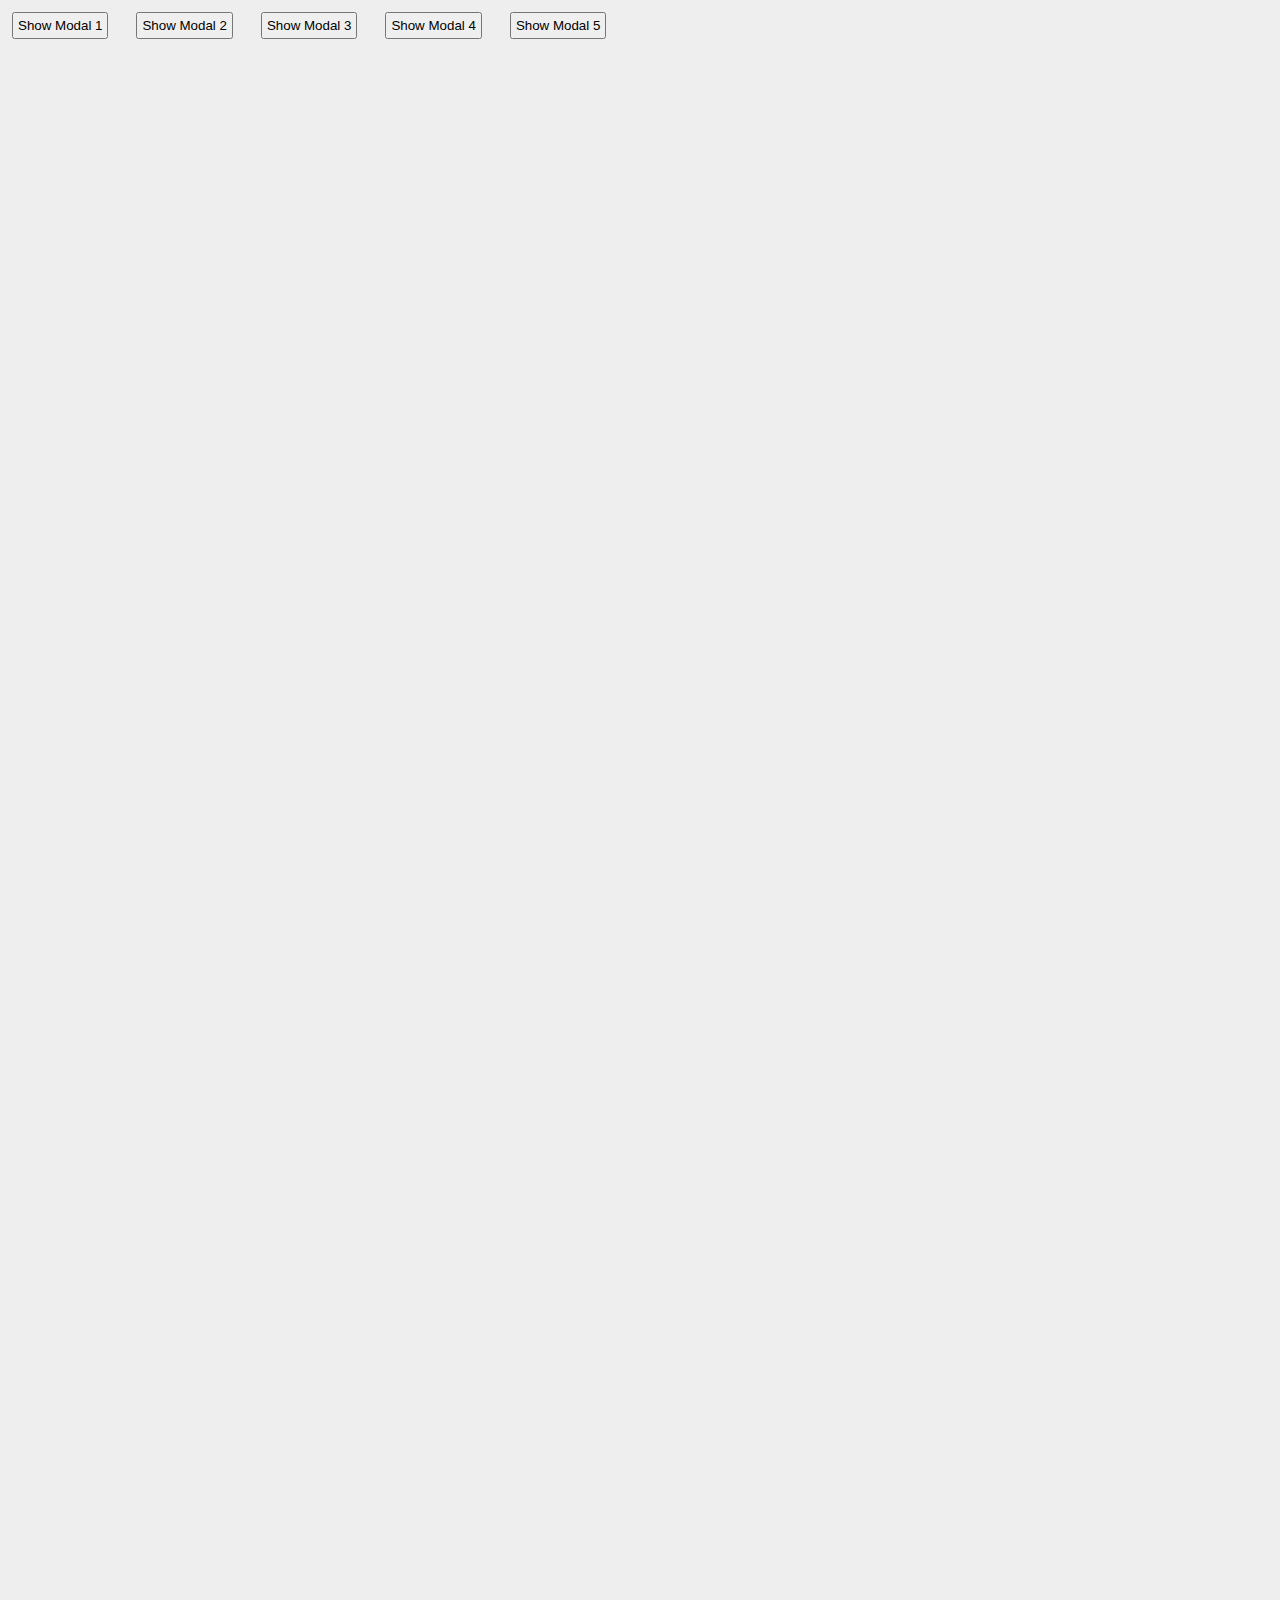
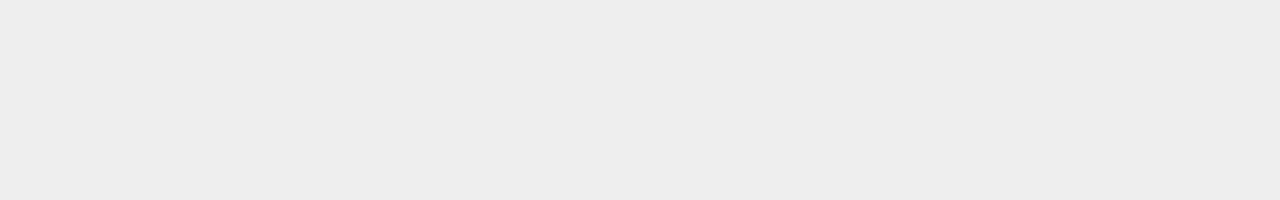
==== index.html @ 693b69fb "init" ====
<!DOCTYPE html>
<html lang="en">
<head>
    <meta charset="UTF-8">
    <meta http-equiv="X-UA-Compatible" content="IE=edge">
    <meta name="viewport" content="width=device-width, initial-scale=1.0">
    <title>Modal Example</title>
    <link rel="stylesheet" href="style.css">
</head>
<body>
    <button data-modal-target="modal1">Show Modal 1</button>
    <button data-modal-target="modal2">Show Modal 2</button>
    <button data-modal-target="modal3">Show Modal 3</button>
    <button data-modal-target="modal4">Show Modal 4</button>
    <button data-modal-target="modal5">Show Modal 5</button>

    
    
    <div class="modal" id="modal1">
      <div class="modal-content">
        <span class="modal-close">&times;</span>
        <h1>Modal Title 1</h1>
        <p>Lorem ipsum dolor sit amet consectetur adipisicing elit. Aliquam, quod. Laborum aliquam suscipit itaque corporis.</p>
        <p>Soluta ipsum inventore aspernatur nostrum qui laudantium necessitatibus cupiditate reprehenderit possimus vitae eveniet aperiam, ex, laborum deleniti modi nesciunt iure voluptas! Enim omnis maxime temporibus?</p>
        <p>Excepturi aperiam quam ducimus cum reiciendis possimus, deserunt mollitia ea similique nisi eveniet repellat impedit.</p>
      </div>
    </div>
    <div class="modal" id="modal2">
      <div class="modal-content">
        <span class="modal-close">&times;</span>
        <h1>Modal Title 2</h1>
        <p>Lorem, ipsum dolor sit amet consectetur adipisicing elit. Dignissimos, aspernatur mollitia qui veniam autem molestias commodi odit enim magnam assumenda suscipit, veritatis modi quibusdam a odio facilis voluptas praesentium perferendis dolores eveniet minima incidunt quam vel explicabo? Nemo, fugit voluptatem!</p>
        <p>Lorem ipsum dolor, sit amet consectetur adipisicing elit. In, voluptates quos. Voluptates, necessitatibus impedit voluptatibus et exercitationem quibusdam magni ullam maxime. Praesentium eveniet repudiandae nemo mollitia est dicta a voluptates voluptatem, repellat quo perferendis expedita autem delectus tempora facilis adipisci sunt voluptate harum veniam modi? Nostrum, molestias? Quos doloribus assumenda magni molestiae illum tempora, voluptatum optio aperiam vitae voluptates quis.</p>
        <p>Lorem ipsum dolor sit amet consectetur adipisicing elit. Molestias, in veritatis debitis harum ipsum doloremque asperiores aspernatur temporibus ab ipsam velit quisquam consequuntur repellendus ducimus error maiores obcaecati deleniti quaerat culpa, dolorum assumenda voluptate nihil cumque magnam? Rem iste eveniet, voluptatem numquam nostrum est cum!</p>
      </div>
    </div>
    <div class="modal" id="modal3">
      <div class="modal-content">
        <span class="modal-close">&times;</span>
        <h1>Modal Title 3</h1>
        <p>Lorem ipsum dolor sit amet consectetur adipisicing elit. Aliquam, quod. Laborum aliquam suscipit itaque corporis.</p>
        <p>Soluta ipsum inventore aspernatur nostrum qui laudantium necessitatibus cupiditate reprehenderit possimus vitae eveniet aperiam, ex, laborum deleniti modi nesciunt iure voluptas! Enim omnis maxime temporibus?</p>
        <p>Excepturi aperiam quam ducimus cum reiciendis possimus, deserunt mollitia ea similique nisi eveniet repellat impedit.</p>
      </div>
    </div>
    <div class="modal" id="modal4">
      <div class="modal-content">
        <span class="modal-close">&times;</span>
        <div class="modal-header">
          <h1>Modal Header</h1>
        </div>
        <div class="modal-body">
          <p>Lorem ipsum dolor sit amet consectetur, adipisicing elit. Fugit sapiente molestias eligendi perferendis quidem sed!</p>
          <p>Lorem ipsum dolor sit amet, consectetur adipisicing elit. Adipisci delectus eligendi et, nostrum voluptate accusantium, accusamus expedita voluptatum, officiis hic optio nam repudiandae aut cumque?</p>
          <p>Lorem ipsum dolor sit amet consectetur adipisicing elit. Necessitatibus eius esse, provident temporibus ex minus.</p>
        </div>
        <div class="modal-footer">
          <h2>Modal Footer</h3>      
        </div>
      </div>
    </div>  
    <div class="modal" id="modal5">
      <div class="modal-content">
        <span class="modal-close">&times;</span>
        <img src="https://images.unsplash.com/photo-1521651201144-634f700b36ef?ixlib=rb-1.2.1&ixid=eyJhcHBfaWQiOjEyMDd9&auto=format&fit=crop&w=1950&q=80" alt="elephants">
      </div>
    </div>
<script src="app.js"></script>
</body>
</html>
---- style.css ----
@import url('https://fonts.googleapis.com/css?family=Montserrat');

* {
  margin: 0;
  padding: 0;
  box-sizing: border-box;
}
body {
  font-family: 'Montserrat', sans-serif;
  background-color: #eee;
  color: #111;
  height: 200vh;
}
button {
  margin: 0.75rem;
  padding: 0.25rem;
  cursor: pointer;
}

/* Modals */
.modal {
  position: fixed;
  left: 0;
  top: 0;
  width: 100%;
  height: 100%;
  display: none;
  justify-content: center;
  align-items: flex-start;
  z-index: 1000;
  overflow: auto;
  background-color: rgba(0,0,0,0.7);
}
.modal.modal-show {
  animation: fadeIn 0.1s ease-in-out forwards;
}
.modal.modal-hide {
  animation: fadeOut 0.1s ease-in-out 0.1s forwards;
}
.modal-content {
  position: relative;
  background-color: #fff;
  margin: 2rem;
  padding: 2rem;
  border-radius: 0.25rem;
  width: 50%;
  max-height: 75%;
  overflow: auto;
  box-shadow: 0 4px 20px rgba(0,0,0,0.4);
}
.modal.modal-show .modal-content {
  animation: fadeInDown 0.3s ease-in-out forwards;
}
.modal.modal-hide .modal-content {
  animation: fadeOutUp 0.2s ease-in-out forwards;
}
.modal-content h1 {
  text-align: center;
  margin-bottom: 2rem;
}
.modal-content p {
  margin: 1rem 0;
  line-height: 1.5rem;
}
.modal-close {
  position: absolute;
  top: 0;
  right: 0;
  font-size: 1.75rem;
  font-weight: bold;
  padding: 0 0.75rem;
  color: rgba(0,0,0,0.2);
  cursor: pointer;
  user-select: none;
}
.modal-close:hover, .modal-close:focus {
  color: rgba(0,0,0,0.5);
}

.modal:nth-of-type(2) {
  justify-content: initial;
  align-items: initial;
  background-color: transparent;
}
.modal:nth-of-type(2) .modal-content {
  margin: 0;
  padding: 2rem 5rem;
  border-radius: 0;
  box-shadow: initial;
  width: 100%;
  height: 100%;
  max-height: 100%;
  text-align: justify;
}
.modal:nth-of-type(2) .modal-close {
  font-size: 3rem;
  padding: 0;
  width: 3rem;
  height: 3rem;
  display: flex;
  justify-content: center;
  align-items: center;
}
.modal:nth-of-type(2).modal-show {
  animation: none;
}
.modal:nth-of-type(2).modal-hide {
  animation: none;
}
.modal:nth-of-type(2).modal-show .modal-content {
  animation: zoomIn 0.3s ease-in-out forwards; 
}
.modal:nth-of-type(2).modal-hide .modal-content {
  animation: zoomOut 0.2s ease-in-out forwards;
}

.modal:nth-of-type(3) {
  justify-content: flex-end;
  align-items: flex-start;
  background-color: transparent;
  overflow: hidden;
}
.modal:nth-of-type(3).modal-show {
  animation: none;
}
.modal:nth-of-type(3).modal-hide {
  animation: none;
}
.modal:nth-of-type(3).modal-show .modal-content {
  animation: fadeInLeft 0.3s cubic-bezier(0.175, 0.885, 0.32, 1.275) forwards; 
}
.modal:nth-of-type(3).modal-hide .modal-content {
  animation: fadeOutRight 0.2s ease-in-out forwards;
}

.modal:nth-of-type(4) .modal-content {
  padding: 0;
}
.modal:nth-of-type(4) .modal-header, .modal:nth-of-type(4) .modal-footer  {
  background-color: steelblue;
  padding: 1rem;
  color: #fff;
  text-align: center;
}
.modal:nth-of-type(4) .modal-header h1 {
  margin: 0;
}
.modal:nth-of-type(4) .modal-body {
  padding: 1.25rem;
}
.modal:nth-of-type(4) .modal-close {
  color: rgba(255,255,255,0.5);
}
.modal:nth-of-type(4) .modal-close:hover, .modal:nth-of-type(4) .modal-close:focus {
  color: rgba(255,255,255,0.75);
}

.modal:nth-of-type(5) {
  justify-content: center;
  align-items: center;
}
.modal:nth-of-type(5) .modal-content {
  padding: 0;
  height: 80%;
  max-height: 80%;
  width: auto;
  max-width: 80%;
  overflow: visible;
  border: 3px solid #fff;
}
.modal:nth-of-type(5) .modal-content img {
  display: block;
  width: 100%;
  height: 100%;
  object-fit: cover;  
}
.modal:nth-of-type(5) .modal-close {
  display: flex;
  align-items: center;
  justify-content: center;
  padding: 0;
  width: 3rem;
  height: 3rem;
  font-size: 3rem;
  top: -1.5rem;
  right: -1.5rem;
  border-radius: 50%;
  color: #111;
  background-color: #fff;
  box-shadow: 0 4px 8px 0 rgba(0,0,0,0.2), 0 6px 20px 0 rgba(0,0,0,0.2);
}
.modal:nth-of-type(5) .modal-close:hover, .modal:nth-of-type(5) .modal-close:focus {
  color: #111; /* color: rgba(255,0,0,0.5); */
}
.modal:nth-of-type(5).modal-show .modal-content {
  animation: zoomIn 0.3s ease-in-out forwards;
}
.modal:nth-of-type(5).modal-hide .modal-content {
  animation: zoomOut 0.2s ease-in-out forwards;
}

/* Animations */
@keyframes fadeIn {
  0% {
    opacity: 0;
  }
  100% {
    opacity: 1;
  }
}
@keyframes fadeOut {
  0% {
    opacity: 1;
  }
  100% {
    opacity: 0;
  }
}
@keyframes fadeInDown {
  0% {
    opacity: 0;
    transform: translateY(-3rem);
  }
  100% {
    opacity: 1;
    transform: translateY(0); 
  }
}
@keyframes fadeOutUp {
  0% { 
    opacity: 1;
    transform: translateY(0);
  }
  100% {
    opacity: 0;
    transform: translateY(-3rem);
  }
}
@keyframes zoomIn {
  0% {
    opacity: 0;
    transform: scale(0.3);
  }
  100% {
    opacity: 1;
    transform: scale(1);
  }
}
@keyframes zoomOut {
  0% {
    opacity: 1;
    transform: scale(1);
  }
  100% {
    opacity: 0;
    transform: scale(0.3);
  }
}
@keyframes fadeInLeft {
  0% {
    opacity: 0;
    transform: translateX(100%);
  }
  100% {
    opacity: 1;
    transform: translateY(0); 
  }
}
@keyframes fadeOutRight {
  0% { 
    opacity: 1;
    transform: translateY(0);
  }
  100% {
    opacity: 0;
    transform: translateX(100%);
  }
}

/* Responsiveness */
@media(max-width: 992px) {
  html { font-size: 14px; }
  .modal-content { width: 80%; }
}
@media(max-width:767px) {
  html { font-size: 12px; }
  .modal-content { padding: 2rem 1rem 1rem 1rem; width: 90%; }
  .modal-content h1 { margin-bottom: 1.5rem; }
  .modal:nth-of-type(2) .modal-content { padding: 2rem 3rem; }
  .modal:nth-of-type(3) { justify-content: center; }
  .modal:nth-of-type(3) .modal-content { width: 80%; }
  .modal:nth-of-type(5) .modal-content { max-width: 85%; }
}
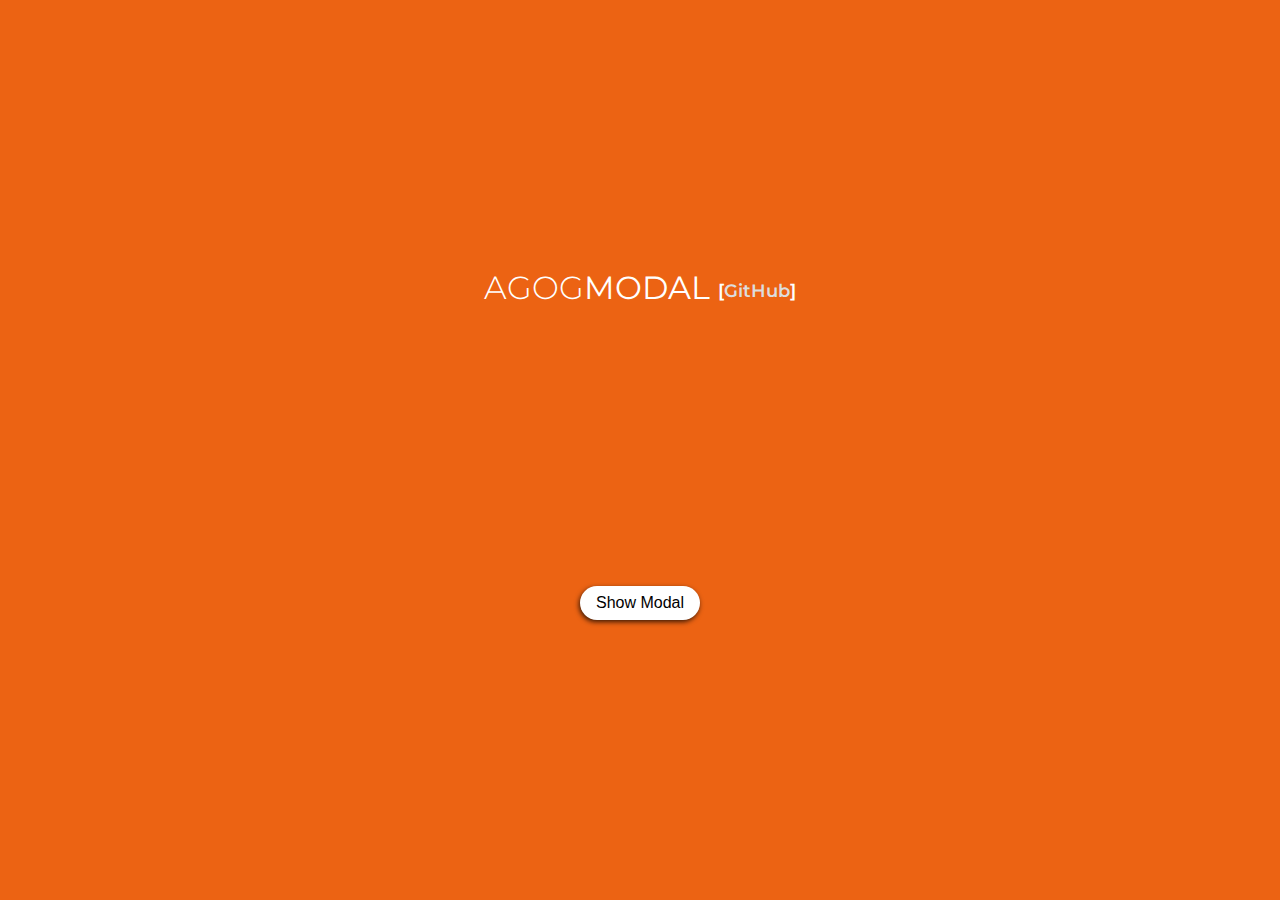
==== commit d9ba4d14: "readme file" ====
--- a/index.html
+++ b/index.html
@@ -4,67 +4,26 @@
     <meta charset="UTF-8">
     <meta http-equiv="X-UA-Compatible" content="IE=edge">
     <meta name="viewport" content="width=device-width, initial-scale=1.0">
-    <title>Modal Example</title>
+    <title>AgogModal</title>
+    <link rel="stylesheet" href="agogModal.css">
     <link rel="stylesheet" href="style.css">
+    <script src="agogModal.js"></script>
 </head>
 <body>
-    <button data-modal-target="modal1">Show Modal 1</button>
-    <button data-modal-target="modal2">Show Modal 2</button>
-    <button data-modal-target="modal3">Show Modal 3</button>
-    <button data-modal-target="modal4">Show Modal 4</button>
-    <button data-modal-target="modal5">Show Modal 5</button>
-
-    
+  <h1>AGOG<strong>MODAL</strong> <span>[<a href="https://github.com/adnangog/agog-modal">GitHub</a>]</span></h1>
+    <button data-modal-target="modal1" data-modal-type="1">Show Modal</button>
     
     <div class="modal" id="modal1">
       <div class="modal-content">
         <span class="modal-close">&times;</span>
-        <h1>Modal Title 1</h1>
+        <h1>Title</h1>
         <p>Lorem ipsum dolor sit amet consectetur adipisicing elit. Aliquam, quod. Laborum aliquam suscipit itaque corporis.</p>
         <p>Soluta ipsum inventore aspernatur nostrum qui laudantium necessitatibus cupiditate reprehenderit possimus vitae eveniet aperiam, ex, laborum deleniti modi nesciunt iure voluptas! Enim omnis maxime temporibus?</p>
         <p>Excepturi aperiam quam ducimus cum reiciendis possimus, deserunt mollitia ea similique nisi eveniet repellat impedit.</p>
       </div>
     </div>
-    <div class="modal" id="modal2">
-      <div class="modal-content">
-        <span class="modal-close">&times;</span>
-        <h1>Modal Title 2</h1>
-        <p>Lorem, ipsum dolor sit amet consectetur adipisicing elit. Dignissimos, aspernatur mollitia qui veniam autem molestias commodi odit enim magnam assumenda suscipit, veritatis modi quibusdam a odio facilis voluptas praesentium perferendis dolores eveniet minima incidunt quam vel explicabo? Nemo, fugit voluptatem!</p>
-        <p>Lorem ipsum dolor, sit amet consectetur adipisicing elit. In, voluptates quos. Voluptates, necessitatibus impedit voluptatibus et exercitationem quibusdam magni ullam maxime. Praesentium eveniet repudiandae nemo mollitia est dicta a voluptates voluptatem, repellat quo perferendis expedita autem delectus tempora facilis adipisci sunt voluptate harum veniam modi? Nostrum, molestias? Quos doloribus assumenda magni molestiae illum tempora, voluptatum optio aperiam vitae voluptates quis.</p>
-        <p>Lorem ipsum dolor sit amet consectetur adipisicing elit. Molestias, in veritatis debitis harum ipsum doloremque asperiores aspernatur temporibus ab ipsam velit quisquam consequuntur repellendus ducimus error maiores obcaecati deleniti quaerat culpa, dolorum assumenda voluptate nihil cumque magnam? Rem iste eveniet, voluptatem numquam nostrum est cum!</p>
-      </div>
-    </div>
-    <div class="modal" id="modal3">
-      <div class="modal-content">
-        <span class="modal-close">&times;</span>
-        <h1>Modal Title 3</h1>
-        <p>Lorem ipsum dolor sit amet consectetur adipisicing elit. Aliquam, quod. Laborum aliquam suscipit itaque corporis.</p>
-        <p>Soluta ipsum inventore aspernatur nostrum qui laudantium necessitatibus cupiditate reprehenderit possimus vitae eveniet aperiam, ex, laborum deleniti modi nesciunt iure voluptas! Enim omnis maxime temporibus?</p>
-        <p>Excepturi aperiam quam ducimus cum reiciendis possimus, deserunt mollitia ea similique nisi eveniet repellat impedit.</p>
-      </div>
-    </div>
-    <div class="modal" id="modal4">
-      <div class="modal-content">
-        <span class="modal-close">&times;</span>
-        <div class="modal-header">
-          <h1>Modal Header</h1>
-        </div>
-        <div class="modal-body">
-          <p>Lorem ipsum dolor sit amet consectetur, adipisicing elit. Fugit sapiente molestias eligendi perferendis quidem sed!</p>
-          <p>Lorem ipsum dolor sit amet, consectetur adipisicing elit. Adipisci delectus eligendi et, nostrum voluptate accusantium, accusamus expedita voluptatum, officiis hic optio nam repudiandae aut cumque?</p>
-          <p>Lorem ipsum dolor sit amet consectetur adipisicing elit. Necessitatibus eius esse, provident temporibus ex minus.</p>
-        </div>
-        <div class="modal-footer">
-          <h2>Modal Footer</h3>      
-        </div>
-      </div>
-    </div>  
-    <div class="modal" id="modal5">
-      <div class="modal-content">
-        <span class="modal-close">&times;</span>
-        <img src="https://images.unsplash.com/photo-1521651201144-634f700b36ef?ixlib=rb-1.2.1&ixid=eyJhcHBfaWQiOjEyMDd9&auto=format&fit=crop&w=1950&q=80" alt="elephants">
-      </div>
-    </div>
-<script src="app.js"></script>
+<script>
+  agogModal.init();
+</script>
 </body>
 </html>--- a/agogModal.css
+++ b/agogModal.css
@@ -0,0 +1,283 @@
+
+
+* {
+  margin: 0;
+  padding: 0;
+  box-sizing: border-box;
+}
+
+/* Modals */
+.modal {
+  position: fixed;
+  left: 0;
+  top: 0;
+  width: 100%;
+  height: 100%;
+  display: none;
+  justify-content: center;
+  align-items: flex-start;
+  z-index: 1000;
+  overflow: auto;
+  background-color: rgba(0,0,0,0.7);
+  color: #000;
+}
+.modal.modal-show {
+  animation: fadeIn 0.1s ease-in-out forwards;
+}
+.modal.modal-hide {
+  animation: fadeOut 0.1s ease-in-out 0.1s forwards;
+}
+.modal-content {
+  position: relative;
+  background-color: #fff;
+  margin: 2rem;
+  padding: 2rem;
+  border-radius: 0.25rem;
+  width: 50%;
+  max-height: 75%;
+  overflow: auto;
+  box-shadow: 0 4px 20px rgba(0,0,0,0.4);
+}
+.modal.modal-show .modal-content {
+  animation: fadeInDown 0.3s ease-in-out forwards;
+}
+.modal.modal-hide .modal-content {
+  animation: fadeOutUp 0.2s ease-in-out forwards;
+}
+.modal-content h1 {
+  text-align: center;
+  margin-bottom: 2rem;
+}
+.modal-content p {
+  margin: 1rem 0;
+  line-height: 1.5rem;
+}
+.modal-close {
+  position: absolute;
+  top: 0;
+  right: 0;
+  font-size: 1.75rem;
+  font-weight: bold;
+  padding: 0 0.75rem;
+  color: rgba(0,0,0,0.2);
+  cursor: pointer;
+  user-select: none;
+}
+.modal-close:hover, .modal-close:focus {
+  color: rgba(0,0,0,0.5);
+}
+
+.modal.modal-type-2 {
+  justify-content: initial;
+  align-items: initial;
+  background-color: transparent;
+}
+.modal.modal-type-2 .modal-content {
+  margin: 0;
+  padding: 2rem 5rem;
+  border-radius: 0;
+  box-shadow: initial;
+  width: 100%;
+  height: 100%;
+  max-height: 100%;
+  text-align: justify;
+}
+.modal.modal-type-2 .modal-close {
+  font-size: 3rem;
+  padding: 0;
+  width: 3rem;
+  height: 3rem;
+  display: flex;
+  justify-content: center;
+  align-items: center;
+}
+.modal.modal-type-2.modal-show {
+  animation: none;
+}
+.modal.modal-type-2.modal-hide {
+  animation: none;
+}
+.modal.modal-type-2.modal-show .modal-content {
+  animation: zoomIn 0.3s ease-in-out forwards; 
+}
+.modal.modal-type-2.modal-hide .modal-content {
+  animation: zoomOut 0.2s ease-in-out forwards;
+}
+
+.modal.modal-type-3 {
+  justify-content: flex-end;
+  align-items: flex-start;
+  background-color: transparent;
+  overflow: hidden;
+}
+.modal.modal-type-3.modal-show {
+  animation: none;
+}
+.modal.modal-type-3.modal-hide {
+  animation: none;
+}
+.modal.modal-type-3.modal-show .modal-content {
+  animation: fadeInLeft 0.3s cubic-bezier(0.175, 0.885, 0.32, 1.275) forwards; 
+}
+.modal.modal-type-3.modal-hide .modal-content {
+  animation: fadeOutRight 0.2s ease-in-out forwards;
+}
+
+.modal.modal-type-4 .modal-content {
+  padding: 0;
+}
+.modal.modal-type-4 .modal-header, .modal.modal-type-4 .modal-footer  {
+  background-color: steelblue;
+  padding: 1rem;
+  color: #fff;
+  text-align: center;
+}
+.modal.modal-type-4 .modal-header h1 {
+  margin: 0;
+}
+.modal.modal-type-4 .modal-body {
+  padding: 1.25rem;
+}
+.modal.modal-type-4 .modal-close {
+  color: rgba(255,255,255,0.5);
+}
+.modal.modal-type-4 .modal-close:hover, .modal.modal-type-4 .modal-close:focus {
+  color: rgba(255,255,255,0.75);
+}
+
+.modal.modal-type-5 {
+  justify-content: center;
+  align-items: center;
+}
+.modal.modal-type-5 .modal-content {
+  padding: 0;
+  height: 80%;
+  max-height: 80%;
+  width: auto;
+  max-width: 80%;
+  overflow: visible;
+  border: 3px solid #fff;
+}
+.modal.modal-type-5 .modal-content img {
+  display: block;
+  width: 100%;
+  height: 100%;
+  object-fit: cover;  
+}
+.modal.modal-type-5 .modal-close {
+  display: flex;
+  align-items: center;
+  justify-content: center;
+  padding: 0;
+  width: 3rem;
+  height: 3rem;
+  font-size: 3rem;
+  top: -1.5rem;
+  right: -1.5rem;
+  border-radius: 50%;
+  color: #111;
+  background-color: #fff;
+  box-shadow: 0 4px 8px 0 rgba(0,0,0,0.2), 0 6px 20px 0 rgba(0,0,0,0.2);
+}
+.modal.modal-type-5 .modal-close:hover, .modal.modal-type-5 .modal-close:focus {
+  color: #111; /* color: rgba(255,0,0,0.5); */
+}
+.modal.modal-type-5.modal-show .modal-content {
+  animation: zoomIn 0.3s ease-in-out forwards;
+}
+.modal.modal-type-5.modal-hide .modal-content {
+  animation: zoomOut 0.2s ease-in-out forwards;
+}
+
+/* Animations */
+@keyframes fadeIn {
+  0% {
+    opacity: 0;
+  }
+  100% {
+    opacity: 1;
+  }
+}
+@keyframes fadeOut {
+  0% {
+    opacity: 1;
+  }
+  100% {
+    opacity: 0;
+  }
+}
+@keyframes fadeInDown {
+  0% {
+    opacity: 0;
+    transform: translateY(-3rem);
+  }
+  100% {
+    opacity: 1;
+    transform: translateY(0); 
+  }
+}
+@keyframes fadeOutUp {
+  0% { 
+    opacity: 1;
+    transform: translateY(0);
+  }
+  100% {
+    opacity: 0;
+    transform: translateY(-3rem);
+  }
+}
+@keyframes zoomIn {
+  0% {
+    opacity: 0;
+    transform: scale(0.3);
+  }
+  100% {
+    opacity: 1;
+    transform: scale(1);
+  }
+}
+@keyframes zoomOut {
+  0% {
+    opacity: 1;
+    transform: scale(1);
+  }
+  100% {
+    opacity: 0;
+    transform: scale(0.3);
+  }
+}
+@keyframes fadeInLeft {
+  0% {
+    opacity: 0;
+    transform: translateX(100%);
+  }
+  100% {
+    opacity: 1;
+    transform: translateY(0); 
+  }
+}
+@keyframes fadeOutRight {
+  0% { 
+    opacity: 1;
+    transform: translateY(0);
+  }
+  100% {
+    opacity: 0;
+    transform: translateX(100%);
+  }
+}
+
+/* Responsiveness */
+@media(max-width: 992px) {
+  html { font-size: 14px; }
+  .modal-content { width: 80%; }
+}
+@media(max-width:767px) {
+  html { font-size: 12px; }
+  .modal-content { padding: 2rem 1rem 1rem 1rem; width: 90%; }
+  .modal-content h1 { margin-bottom: 1.5rem; }
+  .modal.modal-type-2 .modal-content { padding: 2rem 3rem; }
+  .modal.modal-type-3 { justify-content: center; }
+  .modal.modal-type-3 .modal-content { width: 80%; }
+  .modal.modal-type-5 .modal-content { max-width: 85%; }
+}--- a/style.css
+++ b/style.css
@@ -7,287 +7,38 @@
 }
 body {
   font-family: 'Montserrat', sans-serif;
-  background-color: #eee;
-  color: #111;
-  height: 200vh;
+  display: flex;
+  flex-direction: column;
+  align-items: center;
+  justify-content: space-evenly;
+  min-height: 100vh;
+  background-color: rgb(236, 99, 19);
+  color:white;
+}
+.custom-container {
+  width: 1000px !important;
+}
+h1 {
+  font-weight: 300;
+}
+h1 span {
+  font-size: 18px;
+  font-weight: 600;
+  vertical-align: middle;
+}
+h1 span a {
+  color: #ddd;
+  text-decoration: none;
 }
 button {
+  background-color: #fff;
+  border: none;
+  border-radius: 20px;
   margin: 0.75rem;
-  padding: 0.25rem;
+  padding: 0.5rem 1rem;
+  font-size: 1rem;
   cursor: pointer;
-}
-
-/* Modals */
-.modal {
-  position: fixed;
-  left: 0;
-  top: 0;
-  width: 100%;
-  height: 100%;
-  display: none;
-  justify-content: center;
-  align-items: flex-start;
-  z-index: 1000;
-  overflow: auto;
-  background-color: rgba(0,0,0,0.7);
-}
-.modal.modal-show {
-  animation: fadeIn 0.1s ease-in-out forwards;
-}
-.modal.modal-hide {
-  animation: fadeOut 0.1s ease-in-out 0.1s forwards;
-}
-.modal-content {
-  position: relative;
-  background-color: #fff;
-  margin: 2rem;
-  padding: 2rem;
-  border-radius: 0.25rem;
-  width: 50%;
-  max-height: 75%;
-  overflow: auto;
-  box-shadow: 0 4px 20px rgba(0,0,0,0.4);
-}
-.modal.modal-show .modal-content {
-  animation: fadeInDown 0.3s ease-in-out forwards;
-}
-.modal.modal-hide .modal-content {
-  animation: fadeOutUp 0.2s ease-in-out forwards;
-}
-.modal-content h1 {
-  text-align: center;
-  margin-bottom: 2rem;
-}
-.modal-content p {
-  margin: 1rem 0;
-  line-height: 1.5rem;
-}
-.modal-close {
-  position: absolute;
-  top: 0;
-  right: 0;
-  font-size: 1.75rem;
-  font-weight: bold;
-  padding: 0 0.75rem;
-  color: rgba(0,0,0,0.2);
-  cursor: pointer;
-  user-select: none;
-}
-.modal-close:hover, .modal-close:focus {
-  color: rgba(0,0,0,0.5);
-}
-
-.modal:nth-of-type(2) {
-  justify-content: initial;
-  align-items: initial;
-  background-color: transparent;
-}
-.modal:nth-of-type(2) .modal-content {
-  margin: 0;
-  padding: 2rem 5rem;
-  border-radius: 0;
-  box-shadow: initial;
-  width: 100%;
-  height: 100%;
-  max-height: 100%;
-  text-align: justify;
-}
-.modal:nth-of-type(2) .modal-close {
-  font-size: 3rem;
-  padding: 0;
-  width: 3rem;
-  height: 3rem;
-  display: flex;
-  justify-content: center;
-  align-items: center;
-}
-.modal:nth-of-type(2).modal-show {
-  animation: none;
-}
-.modal:nth-of-type(2).modal-hide {
-  animation: none;
-}
-.modal:nth-of-type(2).modal-show .modal-content {
-  animation: zoomIn 0.3s ease-in-out forwards; 
-}
-.modal:nth-of-type(2).modal-hide .modal-content {
-  animation: zoomOut 0.2s ease-in-out forwards;
-}
-
-.modal:nth-of-type(3) {
-  justify-content: flex-end;
-  align-items: flex-start;
-  background-color: transparent;
-  overflow: hidden;
-}
-.modal:nth-of-type(3).modal-show {
-  animation: none;
-}
-.modal:nth-of-type(3).modal-hide {
-  animation: none;
-}
-.modal:nth-of-type(3).modal-show .modal-content {
-  animation: fadeInLeft 0.3s cubic-bezier(0.175, 0.885, 0.32, 1.275) forwards; 
-}
-.modal:nth-of-type(3).modal-hide .modal-content {
-  animation: fadeOutRight 0.2s ease-in-out forwards;
-}
-
-.modal:nth-of-type(4) .modal-content {
-  padding: 0;
-}
-.modal:nth-of-type(4) .modal-header, .modal:nth-of-type(4) .modal-footer  {
-  background-color: steelblue;
-  padding: 1rem;
-  color: #fff;
-  text-align: center;
-}
-.modal:nth-of-type(4) .modal-header h1 {
-  margin: 0;
-}
-.modal:nth-of-type(4) .modal-body {
-  padding: 1.25rem;
-}
-.modal:nth-of-type(4) .modal-close {
-  color: rgba(255,255,255,0.5);
-}
-.modal:nth-of-type(4) .modal-close:hover, .modal:nth-of-type(4) .modal-close:focus {
-  color: rgba(255,255,255,0.75);
-}
-
-.modal:nth-of-type(5) {
-  justify-content: center;
-  align-items: center;
-}
-.modal:nth-of-type(5) .modal-content {
-  padding: 0;
-  height: 80%;
-  max-height: 80%;
-  width: auto;
-  max-width: 80%;
-  overflow: visible;
-  border: 3px solid #fff;
-}
-.modal:nth-of-type(5) .modal-content img {
-  display: block;
-  width: 100%;
-  height: 100%;
-  object-fit: cover;  
-}
-.modal:nth-of-type(5) .modal-close {
-  display: flex;
-  align-items: center;
-  justify-content: center;
-  padding: 0;
-  width: 3rem;
-  height: 3rem;
-  font-size: 3rem;
-  top: -1.5rem;
-  right: -1.5rem;
-  border-radius: 50%;
-  color: #111;
-  background-color: #fff;
-  box-shadow: 0 4px 8px 0 rgba(0,0,0,0.2), 0 6px 20px 0 rgba(0,0,0,0.2);
-}
-.modal:nth-of-type(5) .modal-close:hover, .modal:nth-of-type(5) .modal-close:focus {
-  color: #111; /* color: rgba(255,0,0,0.5); */
-}
-.modal:nth-of-type(5).modal-show .modal-content {
-  animation: zoomIn 0.3s ease-in-out forwards;
-}
-.modal:nth-of-type(5).modal-hide .modal-content {
-  animation: zoomOut 0.2s ease-in-out forwards;
-}
-
-/* Animations */
-@keyframes fadeIn {
-  0% {
-    opacity: 0;
-  }
-  100% {
-    opacity: 1;
-  }
-}
-@keyframes fadeOut {
-  0% {
-    opacity: 1;
-  }
-  100% {
-    opacity: 0;
-  }
-}
-@keyframes fadeInDown {
-  0% {
-    opacity: 0;
-    transform: translateY(-3rem);
-  }
-  100% {
-    opacity: 1;
-    transform: translateY(0); 
-  }
-}
-@keyframes fadeOutUp {
-  0% { 
-    opacity: 1;
-    transform: translateY(0);
-  }
-  100% {
-    opacity: 0;
-    transform: translateY(-3rem);
-  }
-}
-@keyframes zoomIn {
-  0% {
-    opacity: 0;
-    transform: scale(0.3);
-  }
-  100% {
-    opacity: 1;
-    transform: scale(1);
-  }
-}
-@keyframes zoomOut {
-  0% {
-    opacity: 1;
-    transform: scale(1);
-  }
-  100% {
-    opacity: 0;
-    transform: scale(0.3);
-  }
-}
-@keyframes fadeInLeft {
-  0% {
-    opacity: 0;
-    transform: translateX(100%);
-  }
-  100% {
-    opacity: 1;
-    transform: translateY(0); 
-  }
-}
-@keyframes fadeOutRight {
-  0% { 
-    opacity: 1;
-    transform: translateY(0);
-  }
-  100% {
-    opacity: 0;
-    transform: translateX(100%);
-  }
-}
-
-/* Responsiveness */
-@media(max-width: 992px) {
-  html { font-size: 14px; }
-  .modal-content { width: 80%; }
-}
-@media(max-width:767px) {
-  html { font-size: 12px; }
-  .modal-content { padding: 2rem 1rem 1rem 1rem; width: 90%; }
-  .modal-content h1 { margin-bottom: 1.5rem; }
-  .modal:nth-of-type(2) .modal-content { padding: 2rem 3rem; }
-  .modal:nth-of-type(3) { justify-content: center; }
-  .modal:nth-of-type(3) .modal-content { width: 80%; }
-  .modal:nth-of-type(5) .modal-content { max-width: 85%; }
+  box-shadow: -1px 2px 5px 0px rgba(0,0,0,0.75);
+-webkit-box-shadow: -1px 2px 5px 0px rgba(0,0,0,0.75);
+-moz-box-shadow: -1px 2px 5px 0px rgba(0,0,0,0.75);
 }